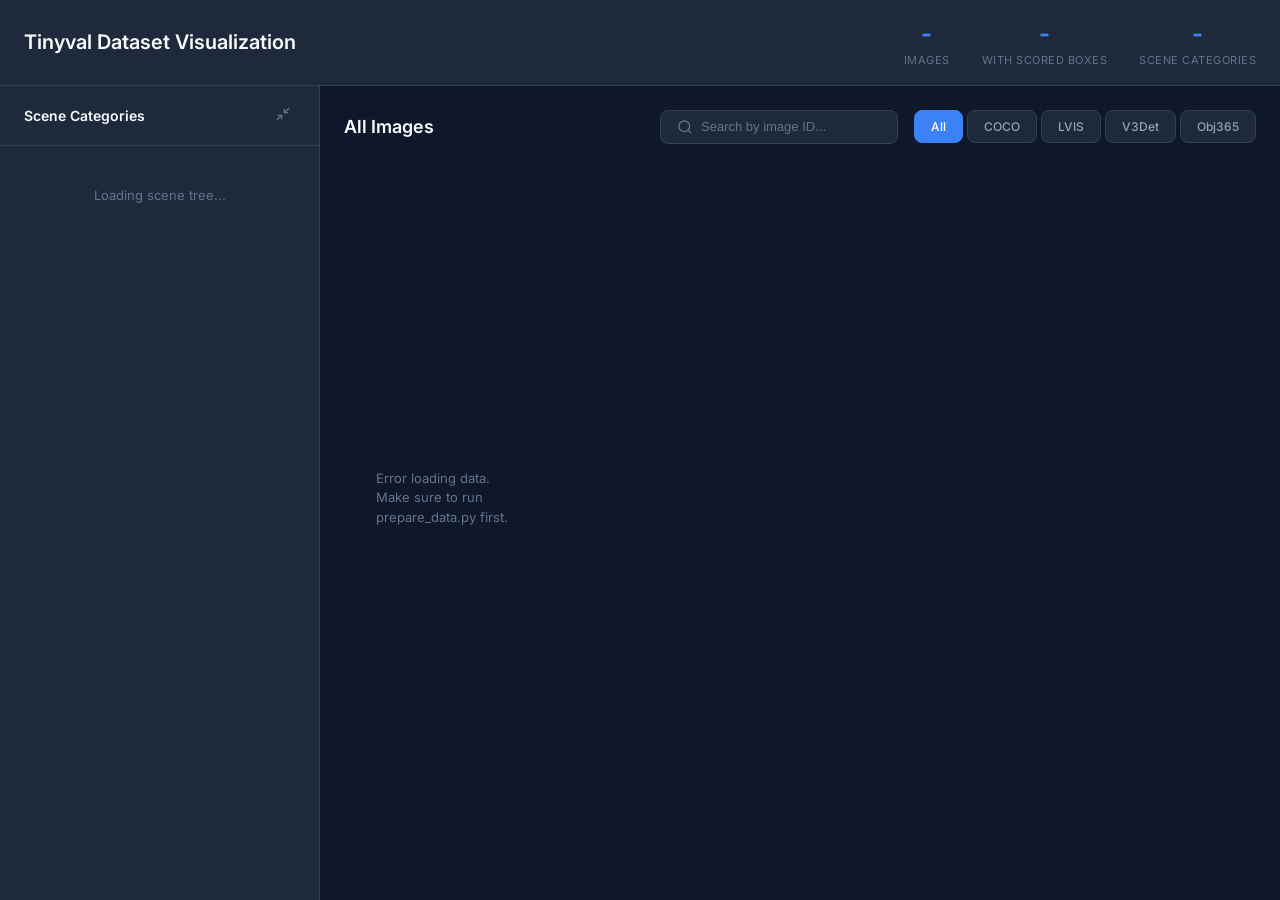
==== index.html @ b6c7b7a9 "Initial commit: Tinyval 3D BBox Visualization Server Features: - Gallery view with scene category hi" ====
<!DOCTYPE html>
<html lang="en">
<head>
    <meta charset="UTF-8">
    <meta name="viewport" content="width=device-width, initial-scale=1.0">
    <title>Tinyval Dataset Visualization</title>
    <link rel="preconnect" href="https://fonts.googleapis.com">
    <link rel="preconnect" href="https://fonts.gstatic.com" crossorigin>
    <link href="https://fonts.googleapis.com/css2?family=Inter:wght@300;400;500;600;700&display=swap" rel="stylesheet">
    <link rel="stylesheet" href="css/styles.css">
</head>
<body>
    <div class="app-container">
        <!-- Header -->
        <header class="header">
            <div class="header-content">
                <h1 class="header-title">Tinyval Dataset Visualization</h1>
                <div class="header-stats" id="header-stats">
                    <div class="stat-item">
                        <span class="stat-value" id="stat-total">-</span>
                        <span class="stat-label">Images</span>
                    </div>
                    <div class="stat-item">
                        <span class="stat-value" id="stat-scored">-</span>
                        <span class="stat-label">With Scored Boxes</span>
                    </div>
                    <div class="stat-item">
                        <span class="stat-value" id="stat-categories">-</span>
                        <span class="stat-label">Scene Categories</span>
                    </div>
                </div>
            </div>
        </header>

        <!-- Main Content -->
        <div class="main-layout">
            <!-- Sidebar: Scene Tree -->
            <aside class="sidebar">
                <div class="sidebar-header">
                    <h2 class="sidebar-title">Scene Categories</h2>
                    <button class="btn-collapse-all" id="btn-collapse-all" title="Collapse All">
                        <svg width="16" height="16" viewBox="0 0 24 24" fill="none" stroke="currentColor" stroke-width="2">
                            <polyline points="4 14 10 14 10 20"></polyline>
                            <polyline points="20 10 14 10 14 4"></polyline>
                            <line x1="14" y1="10" x2="21" y2="3"></line>
                            <line x1="3" y1="21" x2="10" y2="14"></line>
                        </svg>
                    </button>
                </div>
                <div class="tree-container" id="tree-container">
                    <div class="loading">Loading scene tree...</div>
                </div>
            </aside>

            <!-- Content: Image Grid -->
            <main class="content">
                <div class="content-header">
                    <h2 class="content-title" id="content-title">All Images</h2>
                    <div class="content-controls">
                        <div class="search-box">
                            <svg width="16" height="16" viewBox="0 0 24 24" fill="none" stroke="currentColor" stroke-width="2">
                                <circle cx="11" cy="11" r="8"></circle>
                                <line x1="21" y1="21" x2="16.65" y2="16.65"></line>
                            </svg>
                            <input type="text" id="search-input" placeholder="Search by image ID...">
                        </div>
                        <div class="filter-buttons">
                            <button class="filter-btn active" data-filter="all">All</button>
                            <button class="filter-btn" data-filter="coco">COCO</button>
                            <button class="filter-btn" data-filter="lvis">LVIS</button>
                            <button class="filter-btn" data-filter="v3det">V3Det</button>
                            <button class="filter-btn" data-filter="obj365">Obj365</button>
                        </div>
                    </div>
                </div>
                
                <div class="image-grid" id="image-grid">
                    <div class="loading">Loading images...</div>
                </div>
                
                <div class="pagination" id="pagination">
                    <!-- Pagination will be rendered here -->
                </div>
            </main>
        </div>
    </div>

    <script src="js/scene-tree.js"></script>
    <script src="js/app.js"></script>
</body>
</html>
---- css/styles.css ----
/* ============================================================================
   Tinyval Visualization - Professional Dark Theme
   ============================================================================ */

:root {
    /* Colors */
    --bg-primary: #0f172a;
    --bg-secondary: #1e293b;
    --bg-tertiary: #334155;
    --bg-hover: #475569;
    
    --text-primary: #f8fafc;
    --text-secondary: #94a3b8;
    --text-muted: #64748b;
    
    --accent-primary: #3b82f6;
    --accent-hover: #2563eb;
    
    /* Model Colors */
    --color-sam3d: #22c55e;
    --color-algorithm: #f97316;
    --color-3dmood: #ef4444;
    --color-detany3d: #3b82f6;
    
    /* Dataset Badge Colors */
    --badge-coco: #3b82f6;
    --badge-lvis: #8b5cf6;
    --badge-v3det: #22c55e;
    --badge-obj365: #f97316;
    
    /* Spacing */
    --spacing-xs: 4px;
    --spacing-sm: 8px;
    --spacing-md: 16px;
    --spacing-lg: 24px;
    --spacing-xl: 32px;
    
    /* Border Radius */
    --radius-sm: 4px;
    --radius-md: 8px;
    --radius-lg: 12px;
    
    /* Transitions */
    --transition-fast: 150ms ease;
    --transition-normal: 250ms ease;
    
    /* Shadows */
    --shadow-sm: 0 1px 2px rgba(0, 0, 0, 0.3);
    --shadow-md: 0 4px 6px rgba(0, 0, 0, 0.3);
    --shadow-lg: 0 10px 15px rgba(0, 0, 0, 0.4);
}

/* ============================================================================
   Reset & Base
   ============================================================================ */

*, *::before, *::after {
    box-sizing: border-box;
    margin: 0;
    padding: 0;
}

html, body {
    height: 100%;
}

body {
    font-family: 'Inter', -apple-system, BlinkMacSystemFont, 'Segoe UI', Roboto, sans-serif;
    font-size: 14px;
    line-height: 1.5;
    color: var(--text-primary);
    background: var(--bg-primary);
    -webkit-font-smoothing: antialiased;
    -moz-osx-font-smoothing: grayscale;
}

a {
    color: var(--accent-primary);
    text-decoration: none;
    transition: color var(--transition-fast);
}

a:hover {
    color: var(--accent-hover);
}

button {
    font-family: inherit;
    cursor: pointer;
    border: none;
    background: none;
}

/* ============================================================================
   App Container
   ============================================================================ */

.app-container {
    display: flex;
    flex-direction: column;
    min-height: 100vh;
}

/* ============================================================================
   Header
   ============================================================================ */

.header {
    background: var(--bg-secondary);
    border-bottom: 1px solid var(--bg-tertiary);
    padding: var(--spacing-md) var(--spacing-lg);
    position: sticky;
    top: 0;
    z-index: 100;
}

.header-content {
    display: flex;
    align-items: center;
    justify-content: space-between;
    max-width: 1800px;
    margin: 0 auto;
}

.header-title {
    font-size: 20px;
    font-weight: 600;
    color: var(--text-primary);
}

.header-stats {
    display: flex;
    gap: var(--spacing-xl);
}

.stat-item {
    display: flex;
    flex-direction: column;
    align-items: center;
}

.stat-value {
    font-size: 24px;
    font-weight: 700;
    color: var(--accent-primary);
}

.stat-label {
    font-size: 11px;
    color: var(--text-muted);
    text-transform: uppercase;
    letter-spacing: 0.5px;
}

/* Back Link (Detail Page) */
.back-link {
    display: flex;
    align-items: center;
    gap: var(--spacing-sm);
    color: var(--text-secondary);
    font-weight: 500;
    padding: var(--spacing-sm) var(--spacing-md);
    border-radius: var(--radius-md);
    transition: all var(--transition-fast);
}

.back-link:hover {
    color: var(--text-primary);
    background: var(--bg-tertiary);
}

.image-info {
    flex: 1;
    margin-left: var(--spacing-lg);
}

.image-meta {
    display: flex;
    align-items: center;
    gap: var(--spacing-md);
    margin-top: var(--spacing-xs);
}

.meta-item {
    color: var(--text-secondary);
    font-size: 13px;
}

/* ============================================================================
   Main Layout
   ============================================================================ */

.main-layout {
    display: flex;
    flex: 1;
    overflow: hidden;
}

/* ============================================================================
   Sidebar
   ============================================================================ */

.sidebar {
    width: 320px;
    min-width: 320px;
    background: var(--bg-secondary);
    border-right: 1px solid var(--bg-tertiary);
    display: flex;
    flex-direction: column;
    overflow: hidden;
}

.sidebar-header {
    display: flex;
    align-items: center;
    justify-content: space-between;
    padding: var(--spacing-md) var(--spacing-lg);
    border-bottom: 1px solid var(--bg-tertiary);
}

.sidebar-title {
    font-size: 14px;
    font-weight: 600;
    color: var(--text-primary);
}

.btn-collapse-all {
    padding: var(--spacing-xs);
    color: var(--text-muted);
    border-radius: var(--radius-sm);
    transition: all var(--transition-fast);
}

.btn-collapse-all:hover {
    color: var(--text-primary);
    background: var(--bg-tertiary);
}

.tree-container {
    flex: 1;
    overflow-y: auto;
    padding: var(--spacing-sm);
}

/* ============================================================================
   Scene Tree
   ============================================================================ */

.tree-node {
    user-select: none;
}

.tree-node-header {
    display: flex;
    align-items: center;
    padding: var(--spacing-sm) var(--spacing-md);
    border-radius: var(--radius-md);
    cursor: pointer;
    transition: background var(--transition-fast);
}

.tree-node-header:hover {
    background: var(--bg-tertiary);
}

.tree-node-header.selected {
    background: var(--accent-primary);
}

.tree-node-header.selected .tree-node-name,
.tree-node-header.selected .tree-node-count {
    color: white;
}

.tree-toggle {
    width: 20px;
    height: 20px;
    display: flex;
    align-items: center;
    justify-content: center;
    color: var(--text-muted);
    transition: transform var(--transition-fast);
}

.tree-toggle.expanded {
    transform: rotate(90deg);
}

.tree-toggle.empty {
    visibility: hidden;
}

.tree-node-name {
    flex: 1;
    font-size: 13px;
    color: var(--text-primary);
    margin-left: var(--spacing-xs);
}

.tree-node-count {
    font-size: 11px;
    color: var(--text-muted);
    background: var(--bg-tertiary);
    padding: 2px 8px;
    border-radius: 10px;
}

.tree-children {
    margin-left: var(--spacing-lg);
    display: none;
}

.tree-children.expanded {
    display: block;
}

/* ============================================================================
   Content Area
   ============================================================================ */

.content {
    flex: 1;
    display: flex;
    flex-direction: column;
    overflow: hidden;
    padding: var(--spacing-lg);
}

.content-header {
    display: flex;
    align-items: center;
    justify-content: space-between;
    margin-bottom: var(--spacing-lg);
    flex-wrap: wrap;
    gap: var(--spacing-md);
}

.content-title {
    font-size: 18px;
    font-weight: 600;
    color: var(--text-primary);
}

.content-controls {
    display: flex;
    align-items: center;
    gap: var(--spacing-md);
}

/* Search Box */
.search-box {
    display: flex;
    align-items: center;
    gap: var(--spacing-sm);
    background: var(--bg-secondary);
    border: 1px solid var(--bg-tertiary);
    border-radius: var(--radius-md);
    padding: var(--spacing-sm) var(--spacing-md);
}

.search-box svg {
    color: var(--text-muted);
}

.search-box input {
    background: none;
    border: none;
    color: var(--text-primary);
    font-size: 13px;
    width: 180px;
    outline: none;
}

.search-box input::placeholder {
    color: var(--text-muted);
}

/* Filter Buttons */
.filter-buttons {
    display: flex;
    gap: var(--spacing-xs);
}

.filter-btn {
    padding: var(--spacing-sm) var(--spacing-md);
    font-size: 12px;
    font-weight: 500;
    color: var(--text-secondary);
    background: var(--bg-secondary);
    border: 1px solid var(--bg-tertiary);
    border-radius: var(--radius-md);
    transition: all var(--transition-fast);
}

.filter-btn:hover {
    color: var(--text-primary);
    background: var(--bg-tertiary);
}

.filter-btn.active {
    color: white;
    background: var(--accent-primary);
    border-color: var(--accent-primary);
}

/* ============================================================================
   Image Grid
   ============================================================================ */

.image-grid {
    flex: 1;
    display: grid;
    grid-template-columns: repeat(auto-fill, minmax(200px, 1fr));
    gap: var(--spacing-md);
    overflow-y: auto;
    padding-right: var(--spacing-sm);
}

.image-card {
    background: var(--bg-secondary);
    border-radius: var(--radius-lg);
    overflow: hidden;
    cursor: pointer;
    transition: all var(--transition-normal);
    border: 1px solid transparent;
}

.image-card:hover {
    transform: translateY(-4px);
    box-shadow: var(--shadow-lg);
    border-color: var(--accent-primary);
}

.image-card-thumb {
    aspect-ratio: 4 / 3;
    overflow: hidden;
    background: var(--bg-tertiary);
}

.image-card-thumb img {
    width: 100%;
    height: 100%;
    object-fit: cover;
}

.image-card-info {
    padding: var(--spacing-md);
}

.image-card-id {
    font-size: 13px;
    font-weight: 600;
    color: var(--text-primary);
    margin-bottom: var(--spacing-xs);
}

.image-card-meta {
    display: flex;
    align-items: center;
    gap: var(--spacing-sm);
}

/* Badges */
.badge {
    display: inline-block;
    padding: 2px 8px;
    font-size: 10px;
    font-weight: 600;
    text-transform: uppercase;
    border-radius: var(--radius-sm);
    color: white;
}

.badge-coco { background: var(--badge-coco); }
.badge-lvis { background: var(--badge-lvis); }
.badge-v3det { background: var(--badge-v3det); }
.badge-obj365 { background: var(--badge-obj365); }

/* ============================================================================
   Pagination
   ============================================================================ */

.pagination {
    display: flex;
    justify-content: center;
    align-items: center;
    gap: var(--spacing-sm);
    padding: var(--spacing-lg) 0;
}

.pagination-btn {
    min-width: 36px;
    height: 36px;
    padding: 0 var(--spacing-md);
    font-size: 13px;
    font-weight: 500;
    color: var(--text-secondary);
    background: var(--bg-secondary);
    border: 1px solid var(--bg-tertiary);
    border-radius: var(--radius-md);
    transition: all var(--transition-fast);
}

.pagination-btn:hover:not(:disabled) {
    color: var(--text-primary);
    background: var(--bg-tertiary);
}

.pagination-btn.active {
    color: white;
    background: var(--accent-primary);
    border-color: var(--accent-primary);
}

.pagination-btn:disabled {
    opacity: 0.5;
    cursor: not-allowed;
}

/* ============================================================================
   Detail Page
   ============================================================================ */

.detail-page .header-content {
    justify-content: flex-start;
}

.detail-content {
    flex: 1;
    overflow-y: auto;
    padding: var(--spacing-lg);
}

.detail-section {
    background: var(--bg-secondary);
    border-radius: var(--radius-lg);
    padding: var(--spacing-lg);
    margin-bottom: var(--spacing-lg);
}

.section-header {
    margin-bottom: var(--spacing-lg);
}

.section-title {
    font-size: 18px;
    font-weight: 600;
    color: var(--text-primary);
    margin-bottom: var(--spacing-xs);
}

.section-desc {
    font-size: 13px;
    color: var(--text-muted);
}

/* Threshold Control */
.threshold-control {
    display: flex;
    align-items: center;
    gap: var(--spacing-md);
    padding: var(--spacing-md);
    background: var(--bg-tertiary);
    border-radius: var(--radius-md);
    margin-bottom: var(--spacing-lg);
}

.threshold-control label {
    font-size: 13px;
    font-weight: 500;
    color: var(--text-secondary);
}

.threshold-control input[type="range"] {
    flex: 1;
    max-width: 300px;
    height: 6px;
    appearance: none;
    background: var(--bg-primary);
    border-radius: 3px;
    outline: none;
}

.threshold-control input[type="range"]::-webkit-slider-thumb {
    appearance: none;
    width: 18px;
    height: 18px;
    background: var(--accent-primary);
    border-radius: 50%;
    cursor: pointer;
    transition: transform var(--transition-fast);
}

.threshold-control input[type="range"]::-webkit-slider-thumb:hover {
    transform: scale(1.1);
}

.threshold-value {
    font-size: 20px;
    font-weight: 700;
    color: var(--accent-primary);
    min-width: 40px;
    text-align: center;
}

.threshold-info {
    font-size: 12px;
    color: var(--text-muted);
    margin-left: auto;
}

/* Explore Controls */
.explore-controls {
    display: flex;
    flex-direction: column;
    gap: var(--spacing-lg);
    margin-bottom: var(--spacing-lg);
}

.control-group {
    display: flex;
    flex-direction: column;
    gap: var(--spacing-sm);
}

.control-label {
    font-size: 12px;
    font-weight: 600;
    color: var(--text-muted);
    text-transform: uppercase;
    letter-spacing: 0.5px;
}

.object-buttons {
    display: flex;
    flex-wrap: wrap;
    gap: var(--spacing-sm);
}

.object-btn {
    padding: var(--spacing-sm) var(--spacing-md);
    font-size: 12px;
    font-weight: 500;
    color: var(--text-secondary);
    background: var(--bg-tertiary);
    border: 2px solid transparent;
    border-radius: var(--radius-md);
    transition: all var(--transition-fast);
}

.object-btn:hover {
    color: var(--text-primary);
    background: var(--bg-hover);
}

.object-btn.active {
    color: white;
    background: var(--accent-primary);
    border-color: var(--accent-primary);
}

.no-objects {
    font-size: 13px;
    color: var(--text-muted);
    font-style: italic;
}

.model-toggles {
    display: flex;
    gap: var(--spacing-sm);
}

.model-toggle {
    display: flex;
    align-items: center;
    gap: var(--spacing-sm);
    padding: var(--spacing-sm) var(--spacing-md);
    font-size: 12px;
    font-weight: 500;
    color: var(--text-secondary);
    background: var(--bg-tertiary);
    border: 2px solid transparent;
    border-radius: var(--radius-md);
    transition: all var(--transition-fast);
}

.model-toggle:hover {
    background: var(--bg-hover);
}

.toggle-indicator {
    width: 10px;
    height: 10px;
    border-radius: 2px;
    background: var(--bg-hover);
    transition: background var(--transition-fast);
}

.model-toggle.active .toggle-indicator {
    background: currentColor;
}

.model-toggle[data-model="sam3d"] { color: var(--color-sam3d); }
.model-toggle[data-model="algorithm_regression"] { color: var(--color-algorithm); }
.model-toggle[data-model="3d_mood"] { color: var(--color-3dmood); }
.model-toggle[data-model="detany3d"] { color: var(--color-detany3d); }

.model-toggle.active {
    border-color: currentColor;
}

/* ============================================================================
   Visualization Grid
   ============================================================================ */

.viz-grid {
    display: grid;
    grid-template-columns: repeat(3, 1fr);
    gap: var(--spacing-md);
}

.viz-panel {
    background: var(--bg-primary);
    border-radius: var(--radius-md);
    overflow: hidden;
}

.viz-title {
    font-size: 12px;
    font-weight: 600;
    color: var(--text-secondary);
    text-transform: uppercase;
    letter-spacing: 0.5px;
    padding: var(--spacing-sm) var(--spacing-md);
    background: var(--bg-tertiary);
}

.viz-container {
    position: relative;
    aspect-ratio: 4 / 3;
    background: var(--bg-primary);
    display: flex;
    align-items: center;
    justify-content: center;
}

.viz-container canvas {
    /* Don't use width/height: 100% - let JavaScript set canvas size to match image aspect ratio */
    /* The canvas dimensions are set by overlay-renderer.js resizeCanvas() */
    display: block;
    max-width: 100%;
    max-height: 100%;
    margin: auto;
}

.threejs-container {
    width: 100%;
    height: 100%;
    position: relative;
}

/* Reset button for 3D viewer */
.viewer-reset-btn {
    position: absolute;
    top: 8px;
    right: 8px;
    padding: 6px 12px;
    background: rgba(0, 0, 0, 0.7);
    color: white;
    border: none;
    border-radius: 4px;
    font-size: 12px;
    font-weight: 500;
    cursor: pointer;
    z-index: 100;
    transition: background 0.2s, transform 0.1s;
}

.viewer-reset-btn:hover {
    background: rgba(0, 0, 0, 0.85);
    transform: scale(1.02);
}

.viewer-reset-btn:active {
    transform: scale(0.98);
}

/* Controls hint for 3D viewer */
.viewer-controls-hint {
    display: flex;
    justify-content: center;
    gap: var(--spacing-lg);
    padding: var(--spacing-sm) var(--spacing-md);
    background: var(--bg-secondary);
    border-top: 1px solid var(--border-primary);
    font-size: 11px;
    color: var(--text-tertiary);
}

.viewer-controls-hint span {
    white-space: nowrap;
}

/* ============================================================================
   Score Comparison Table
   ============================================================================ */

.score-comparison {
    margin-top: var(--spacing-lg);
}

.comparison-title {
    font-size: 14px;
    font-weight: 600;
    color: var(--text-primary);
    margin-bottom: var(--spacing-md);
}

.table-container {
    overflow-x: auto;
}

.score-table {
    width: 100%;
    border-collapse: collapse;
    font-size: 13px;
}

.score-table th,
.score-table td {
    padding: var(--spacing-sm) var(--spacing-md);
    text-align: center;
    border-bottom: 1px solid var(--bg-tertiary);
}

.score-table th {
    font-weight: 600;
    color: var(--text-muted);
    text-transform: uppercase;
    font-size: 11px;
    letter-spacing: 0.5px;
    background: var(--bg-tertiary);
}

.score-table td {
    color: var(--text-primary);
}

.score-table td:first-child {
    font-weight: 500;
    text-align: left;
}

.score-table tr:hover td {
    background: var(--bg-tertiary);
}

.score-cell {
    font-weight: 600;
}

.score-cell.score-0 { color: #ef4444; }
.score-cell.score-1 { color: #f59e0b; }
.score-cell.score-2 { color: #22c55e; }

.score-total {
    font-size: 14px;
    font-weight: 700;
}

.model-indicator {
    display: inline-block;
    width: 10px;
    height: 10px;
    border-radius: 2px;
    margin-right: var(--spacing-sm);
}

.model-indicator.sam3d { background: var(--color-sam3d); }
.model-indicator.algorithm_regression { background: var(--color-algorithm); }
.model-indicator.algorithm { background: var(--color-algorithm); }
.model-indicator.3d_mood { background: var(--color-3dmood); }
.model-indicator.detany3d { background: var(--color-detany3d); }

.empty-message {
    color: var(--text-muted);
    font-style: italic;
}

/* ============================================================================
   Loading State
   ============================================================================ */

.loading {
    display: flex;
    align-items: center;
    justify-content: center;
    padding: var(--spacing-xl);
    color: var(--text-muted);
    font-size: 13px;
}

/* ============================================================================
   Responsive
   ============================================================================ */

@media (max-width: 1200px) {
    .viz-grid {
        grid-template-columns: 1fr 1fr;
    }
    
    .viz-panel.viz-3d {
        grid-column: span 2;
    }
}

@media (max-width: 900px) {
    .main-layout {
        flex-direction: column;
    }
    
    .sidebar {
        width: 100%;
        min-width: auto;
        max-height: 300px;
    }
    
    .viz-grid {
        grid-template-columns: 1fr;
    }
    
    .viz-panel.viz-3d {
        grid-column: span 1;
    }
}

@media (max-width: 600px) {
    .header-stats {
        display: none;
    }
    
    .content-controls {
        flex-direction: column;
        align-items: stretch;
    }
    
    .filter-buttons {
        flex-wrap: wrap;
    }
    
    .model-toggles {
        flex-wrap: wrap;
    }
}
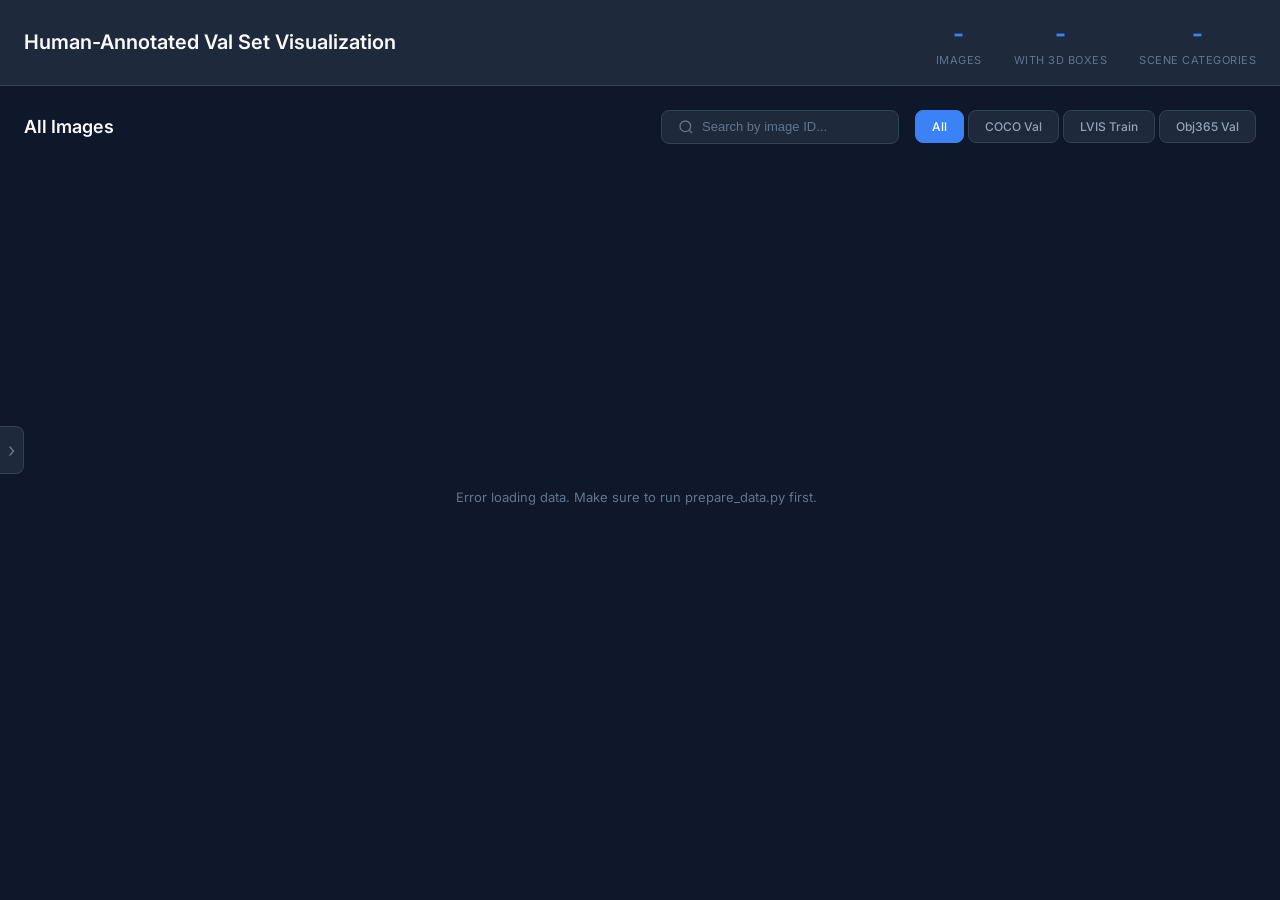
==== commit 6887dfd6: "- Rewrite visualizer for human-annotated val set (2,196 images, 1 box per annotation)   - Color boxe" ====
--- a/index.html
+++ b/index.html
@@ -3,7 +3,7 @@
 <head>
     <meta charset="UTF-8">
     <meta name="viewport" content="width=device-width, initial-scale=1.0">
-    <title>Tinyval Dataset Visualization</title>
+    <title>Human-Annotated Val Set Visualization</title>
     <link rel="preconnect" href="https://fonts.googleapis.com">
     <link rel="preconnect" href="https://fonts.gstatic.com" crossorigin>
     <link href="https://fonts.googleapis.com/css2?family=Inter:wght@300;400;500;600;700&display=swap" rel="stylesheet">
@@ -14,7 +14,7 @@
         <!-- Header -->
         <header class="header">
             <div class="header-content">
-                <h1 class="header-title">Tinyval Dataset Visualization</h1>
+                <h1 class="header-title">Human-Annotated Val Set Visualization</h1>
                 <div class="header-stats" id="header-stats">
                     <div class="stat-item">
                         <span class="stat-value" id="stat-total">-</span>
@@ -22,7 +22,7 @@
                     </div>
                     <div class="stat-item">
                         <span class="stat-value" id="stat-scored">-</span>
-                        <span class="stat-label">With Scored Boxes</span>
+                        <span class="stat-label">With 3D Boxes</span>
                     </div>
                     <div class="stat-item">
                         <span class="stat-value" id="stat-categories">-</span>
@@ -33,19 +33,15 @@
         </header>
 
         <!-- Main Content -->
+        <!-- Open sidebar button (visible when sidebar is collapsed) -->
+        <button class="sidebar-open-btn" id="sidebar-open" title="Open Scene Categories">&rsaquo;</button>
+
         <div class="main-layout">
-            <!-- Sidebar: Scene Tree -->
-            <aside class="sidebar">
+            <!-- Sidebar: Scene Tree (collapsed by default) -->
+            <aside class="sidebar collapsed">
                 <div class="sidebar-header">
                     <h2 class="sidebar-title">Scene Categories</h2>
-                    <button class="btn-collapse-all" id="btn-collapse-all" title="Collapse All">
-                        <svg width="16" height="16" viewBox="0 0 24 24" fill="none" stroke="currentColor" stroke-width="2">
-                            <polyline points="4 14 10 14 10 20"></polyline>
-                            <polyline points="20 10 14 10 14 4"></polyline>
-                            <line x1="14" y1="10" x2="21" y2="3"></line>
-                            <line x1="3" y1="21" x2="10" y2="14"></line>
-                        </svg>
-                    </button>
+                    <button class="sidebar-close-btn" id="sidebar-close" title="Close Sidebar">&lsaquo;</button>
                 </div>
                 <div class="tree-container" id="tree-container">
                     <div class="loading">Loading scene tree...</div>
@@ -66,18 +62,17 @@
                         </div>
                         <div class="filter-buttons">
                             <button class="filter-btn active" data-filter="all">All</button>
-                            <button class="filter-btn" data-filter="coco">COCO</button>
-                            <button class="filter-btn" data-filter="lvis">LVIS</button>
-                            <button class="filter-btn" data-filter="v3det">V3Det</button>
-                            <button class="filter-btn" data-filter="obj365">Obj365</button>
+                            <button class="filter-btn" data-filter="coco_val">COCO Val</button>
+                            <button class="filter-btn" data-filter="lvis_train">LVIS Train</button>
+                            <button class="filter-btn" data-filter="obj365_val">Obj365 Val</button>
                         </div>
                     </div>
                 </div>
-                
+
                 <div class="image-grid" id="image-grid">
                     <div class="loading">Loading images...</div>
                 </div>
-                
+
                 <div class="pagination" id="pagination">
                     <!-- Pagination will be rendered here -->
                 </div>
--- a/css/styles.css
+++ b/css/styles.css
@@ -1,5 +1,5 @@
 /* ============================================================================
-   Tinyval Visualization - Professional Dark Theme
+   Human-Annotated Val Set Visualization - Professional Dark Theme
    ============================================================================ */
 
 :root {
@@ -15,12 +15,6 @@
     
     --accent-primary: #3b82f6;
     --accent-hover: #2563eb;
-    
-    /* Model Colors */
-    --color-sam3d: #22c55e;
-    --color-algorithm: #f97316;
-    --color-3dmood: #ef4444;
-    --color-detany3d: #3b82f6;
     
     /* Dataset Badge Colors */
     --badge-coco: #3b82f6;
@@ -194,6 +188,7 @@
     display: flex;
     flex: 1;
     overflow: hidden;
+    position: relative;
 }
 
 /* ============================================================================
@@ -208,6 +203,62 @@
     display: flex;
     flex-direction: column;
     overflow: hidden;
+    transition: width var(--transition-normal), min-width var(--transition-normal), opacity var(--transition-normal);
+}
+
+.sidebar.collapsed {
+    width: 0;
+    min-width: 0;
+    border-right: none;
+    overflow: hidden;
+}
+
+/* ">" button fixed on left edge when sidebar is collapsed */
+.sidebar-open-btn {
+    position: fixed;
+    left: 0;
+    top: 50%;
+    transform: translateY(-50%);
+    z-index: 200;
+    width: 24px;
+    height: 48px;
+    display: flex;
+    align-items: center;
+    justify-content: center;
+    font-size: 20px;
+    color: var(--text-muted);
+    background: var(--bg-secondary);
+    border: 1px solid var(--bg-tertiary);
+    border-left: none;
+    border-radius: 0 var(--radius-md) var(--radius-md) 0;
+    cursor: pointer;
+    transition: all var(--transition-fast);
+}
+
+.sidebar-open-btn:hover {
+    color: var(--text-primary);
+    background: var(--bg-tertiary);
+}
+
+.sidebar-open-btn.hidden {
+    display: none;
+}
+
+/* "<" button inside sidebar header */
+.sidebar-close-btn {
+    padding: 2px 8px;
+    font-size: 18px;
+    color: var(--text-muted);
+    background: none;
+    border: 1px solid var(--bg-tertiary);
+    border-radius: var(--radius-sm);
+    cursor: pointer;
+    transition: all var(--transition-fast);
+}
+
+.sidebar-close-btn:hover {
+    color: var(--text-primary);
+    background: var(--bg-tertiary);
 }
 
 .sidebar-header {
@@ -224,17 +275,6 @@
     color: var(--text-primary);
 }
 
-.btn-collapse-all {
-    padding: var(--spacing-xs);
-    color: var(--text-muted);
-    border-radius: var(--radius-sm);
-    transition: all var(--transition-fast);
-}
-
-.btn-collapse-all:hover {
-    color: var(--text-primary);
-    background: var(--bg-tertiary);
-}
 
 .tree-container {
     flex: 1;
@@ -410,8 +450,8 @@
 .image-grid {
     flex: 1;
     display: grid;
-    grid-template-columns: repeat(auto-fill, minmax(200px, 1fr));
-    gap: var(--spacing-md);
+    grid-template-columns: repeat(3, 1fr);
+    gap: var(--spacing-lg);
     overflow-y: auto;
     padding-right: var(--spacing-sm);
 }
@@ -475,6 +515,14 @@
 .badge-lvis { background: var(--badge-lvis); }
 .badge-v3det { background: var(--badge-v3det); }
 .badge-obj365 { background: var(--badge-obj365); }
+
+.annotation-count {
+    font-size: 11px;
+    color: var(--text-muted);
+    background: var(--bg-tertiary);
+    padding: 2px 8px;
+    border-radius: var(--radius-sm);
+}
 
 /* ============================================================================
    Pagination
@@ -540,6 +588,30 @@
 
 .section-header {
     margin-bottom: var(--spacing-lg);
+    display: flex;
+    flex-wrap: wrap;
+    align-items: baseline;
+    gap: var(--spacing-sm);
+}
+
+.section-header .section-title {
+    margin-right: auto;
+}
+
+.section-header .section-desc {
+    width: 100%;
+}
+
+.combined-dl-btn,
+.toggle-labels-btn {
+    padding: 4px 12px;
+    font-size: 13px;
+}
+
+.toggle-labels-btn.active {
+    background: var(--accent-primary);
+    color: white;
+    border-color: var(--accent-primary);
 }
 
 .section-title {
@@ -554,175 +626,34 @@
     color: var(--text-muted);
 }
 
-/* Threshold Control */
-.threshold-control {
-    display: flex;
-    align-items: center;
-    gap: var(--spacing-md);
-    padding: var(--spacing-md);
-    background: var(--bg-tertiary);
-    border-radius: var(--radius-md);
-    margin-bottom: var(--spacing-lg);
-}
-
-.threshold-control label {
-    font-size: 13px;
-    font-weight: 500;
-    color: var(--text-secondary);
-}
-
-.threshold-control input[type="range"] {
-    flex: 1;
-    max-width: 300px;
-    height: 6px;
-    appearance: none;
-    background: var(--bg-primary);
-    border-radius: 3px;
-    outline: none;
-}
-
-.threshold-control input[type="range"]::-webkit-slider-thumb {
-    appearance: none;
-    width: 18px;
-    height: 18px;
-    background: var(--accent-primary);
-    border-radius: 50%;
-    cursor: pointer;
-    transition: transform var(--transition-fast);
-}
-
-.threshold-control input[type="range"]::-webkit-slider-thumb:hover {
-    transform: scale(1.1);
-}
-
-.threshold-value {
-    font-size: 20px;
-    font-weight: 700;
-    color: var(--accent-primary);
-    min-width: 40px;
-    text-align: center;
-}
-
-.threshold-info {
-    font-size: 12px;
-    color: var(--text-muted);
-    margin-left: auto;
-}
-
-/* Explore Controls */
-.explore-controls {
-    display: flex;
-    flex-direction: column;
-    gap: var(--spacing-lg);
-    margin-bottom: var(--spacing-lg);
-}
-
-.control-group {
-    display: flex;
-    flex-direction: column;
-    gap: var(--spacing-sm);
-}
-
-.control-label {
-    font-size: 12px;
-    font-weight: 600;
-    color: var(--text-muted);
-    text-transform: uppercase;
-    letter-spacing: 0.5px;
-}
-
-.object-buttons {
-    display: flex;
-    flex-wrap: wrap;
-    gap: var(--spacing-sm);
-}
-
-.object-btn {
-    padding: var(--spacing-sm) var(--spacing-md);
-    font-size: 12px;
-    font-weight: 500;
-    color: var(--text-secondary);
-    background: var(--bg-tertiary);
-    border: 2px solid transparent;
-    border-radius: var(--radius-md);
-    transition: all var(--transition-fast);
-}
-
-.object-btn:hover {
-    color: var(--text-primary);
-    background: var(--bg-hover);
-}
-
-.object-btn.active {
-    color: white;
-    background: var(--accent-primary);
-    border-color: var(--accent-primary);
-}
-
-.no-objects {
-    font-size: 13px;
-    color: var(--text-muted);
-    font-style: italic;
-}
-
-.model-toggles {
-    display: flex;
-    gap: var(--spacing-sm);
-}
-
-.model-toggle {
-    display: flex;
-    align-items: center;
-    gap: var(--spacing-sm);
-    padding: var(--spacing-sm) var(--spacing-md);
-    font-size: 12px;
-    font-weight: 500;
-    color: var(--text-secondary);
-    background: var(--bg-tertiary);
-    border: 2px solid transparent;
-    border-radius: var(--radius-md);
-    transition: all var(--transition-fast);
-}
-
-.model-toggle:hover {
-    background: var(--bg-hover);
-}
-
-.toggle-indicator {
-    width: 10px;
-    height: 10px;
-    border-radius: 2px;
-    background: var(--bg-hover);
-    transition: background var(--transition-fast);
-}
-
-.model-toggle.active .toggle-indicator {
-    background: currentColor;
-}
-
-.model-toggle[data-model="sam3d"] { color: var(--color-sam3d); }
-.model-toggle[data-model="algorithm_regression"] { color: var(--color-algorithm); }
-.model-toggle[data-model="3d_mood"] { color: var(--color-3dmood); }
-.model-toggle[data-model="detany3d"] { color: var(--color-detany3d); }
-
-.model-toggle.active {
-    border-color: currentColor;
-}
-
 /* ============================================================================
    Visualization Grid
    ============================================================================ */
 
 .viz-grid {
     display: grid;
-    grid-template-columns: repeat(3, 1fr);
+    grid-template-columns: 1fr 1fr;
     gap: var(--spacing-md);
+    max-width: 900px;
+    margin: 0 auto;
+}
+
+.viz-grid .viz-3d {
+    grid-column: span 2;
 }
 
 .viz-panel {
     background: var(--bg-primary);
     border-radius: var(--radius-md);
     overflow: hidden;
+}
+
+.viz-title-bar {
+    display: flex;
+    align-items: center;
+    justify-content: space-between;
+    background: var(--bg-tertiary);
+    padding: 0 var(--spacing-sm) 0 0;
 }
 
 .viz-title {
@@ -732,7 +663,30 @@
     text-transform: uppercase;
     letter-spacing: 0.5px;
     padding: var(--spacing-sm) var(--spacing-md);
-    background: var(--bg-tertiary);
+}
+
+.download-btn {
+    background: none;
+    border: 1px solid var(--text-muted);
+    color: var(--text-secondary);
+    border-radius: 4px;
+    padding: 2px 8px;
+    font-size: 12px;
+    cursor: pointer;
+    white-space: nowrap;
+    transition: all 0.15s;
+}
+
+.download-btn:hover {
+    background: var(--bg-hover);
+    color: var(--text-primary);
+    border-color: var(--text-secondary);
+}
+
+.download-btn.recording {
+    background: #ef4444;
+    color: white;
+    border-color: #ef4444;
 }
 
 .viz-container {
@@ -802,89 +756,79 @@
 }
 
 /* ============================================================================
-   Score Comparison Table
-   ============================================================================ */
-
-.score-comparison {
+   Loading State
+   ============================================================================ */
+
+/* ============================================================================
+   Annotation List
+   ============================================================================ */
+
+.annotation-list {
     margin-top: var(--spacing-lg);
-}
-
-.comparison-title {
+    border-top: 1px solid var(--bg-tertiary);
+    padding-top: var(--spacing-lg);
+}
+
+.annotation-list-title {
     font-size: 14px;
     font-weight: 600;
     color: var(--text-primary);
     margin-bottom: var(--spacing-md);
 }
 
-.table-container {
-    overflow-x: auto;
-}
-
-.score-table {
-    width: 100%;
-    border-collapse: collapse;
-    font-size: 13px;
-}
-
-.score-table th,
-.score-table td {
-    padding: var(--spacing-sm) var(--spacing-md);
-    text-align: center;
-    border-bottom: 1px solid var(--bg-tertiary);
-}
-
-.score-table th {
-    font-weight: 600;
-    color: var(--text-muted);
-    text-transform: uppercase;
-    font-size: 11px;
-    letter-spacing: 0.5px;
-    background: var(--bg-tertiary);
-}
-
-.score-table td {
-    color: var(--text-primary);
-}
-
-.score-table td:first-child {
-    font-weight: 500;
-    text-align: left;
-}
-
-.score-table tr:hover td {
-    background: var(--bg-tertiary);
-}
-
-.score-cell {
-    font-weight: 600;
-}
-
-.score-cell.score-0 { color: #ef4444; }
-.score-cell.score-1 { color: #f59e0b; }
-.score-cell.score-2 { color: #22c55e; }
-
-.score-total {
-    font-size: 14px;
-    font-weight: 700;
-}
-
-.model-indicator {
-    display: inline-block;
-    width: 10px;
-    height: 10px;
+.annotation-list-items {
+    display: flex;
+    flex-wrap: wrap;
+    gap: var(--spacing-sm);
+}
+
+.annotation-item {
+    display: flex;
+    align-items: center;
+    gap: var(--spacing-sm);
+    padding: 4px 8px;
+    background: var(--bg-tertiary);
+    border-radius: var(--radius-md);
+    border: 2px solid transparent;
+    transition: all var(--transition-fast);
+}
+
+.annotation-item.hidden {
+    opacity: 0.4;
+}
+
+.annotation-item-color {
+    width: 12px;
+    height: 12px;
     border-radius: 2px;
-    margin-right: var(--spacing-sm);
-}
-
-.model-indicator.sam3d { background: var(--color-sam3d); }
-.model-indicator.algorithm_regression { background: var(--color-algorithm); }
-.model-indicator.algorithm { background: var(--color-algorithm); }
-.model-indicator.3d_mood { background: var(--color-3dmood); }
-.model-indicator.detany3d { background: var(--color-detany3d); }
-
-.empty-message {
-    color: var(--text-muted);
-    font-style: italic;
+    flex-shrink: 0;
+}
+
+.annotation-item input[type="checkbox"] {
+    margin: 0;
+    cursor: pointer;
+}
+
+.annotation-item-name {
+    background: none;
+    border: 1px solid transparent;
+    color: var(--text-primary);
+    font-size: 12px;
+    font-family: inherit;
+    padding: 2px 4px;
+    border-radius: var(--radius-sm);
+    min-width: 60px;
+    max-width: 160px;
+}
+
+.annotation-item-name:hover {
+    border-color: var(--bg-hover);
+}
+
+.annotation-item-name:focus {
+    outline: none;
+    border-color: var(--accent-primary);
+    background: var(--bg-primary);
 }
 
 /* ============================================================================
@@ -898,6 +842,7 @@
     padding: var(--spacing-xl);
     color: var(--text-muted);
     font-size: 13px;
+    grid-column: 1 / -1;
 }
 
 /* ============================================================================
@@ -908,23 +853,23 @@
     .viz-grid {
         grid-template-columns: 1fr 1fr;
     }
-    
-    .viz-panel.viz-3d {
-        grid-column: span 2;
-    }
 }
 
 @media (max-width: 900px) {
     .main-layout {
         flex-direction: column;
     }
-    
+
     .sidebar {
         width: 100%;
         min-width: auto;
         max-height: 300px;
     }
-    
+
+    .image-grid {
+        grid-template-columns: repeat(2, 1fr);
+    }
+
     .viz-grid {
         grid-template-columns: 1fr;
     }
@@ -947,8 +892,4 @@
     .filter-buttons {
         flex-wrap: wrap;
     }
-    
-    .model-toggles {
-        flex-wrap: wrap;
-    }
-}
+}
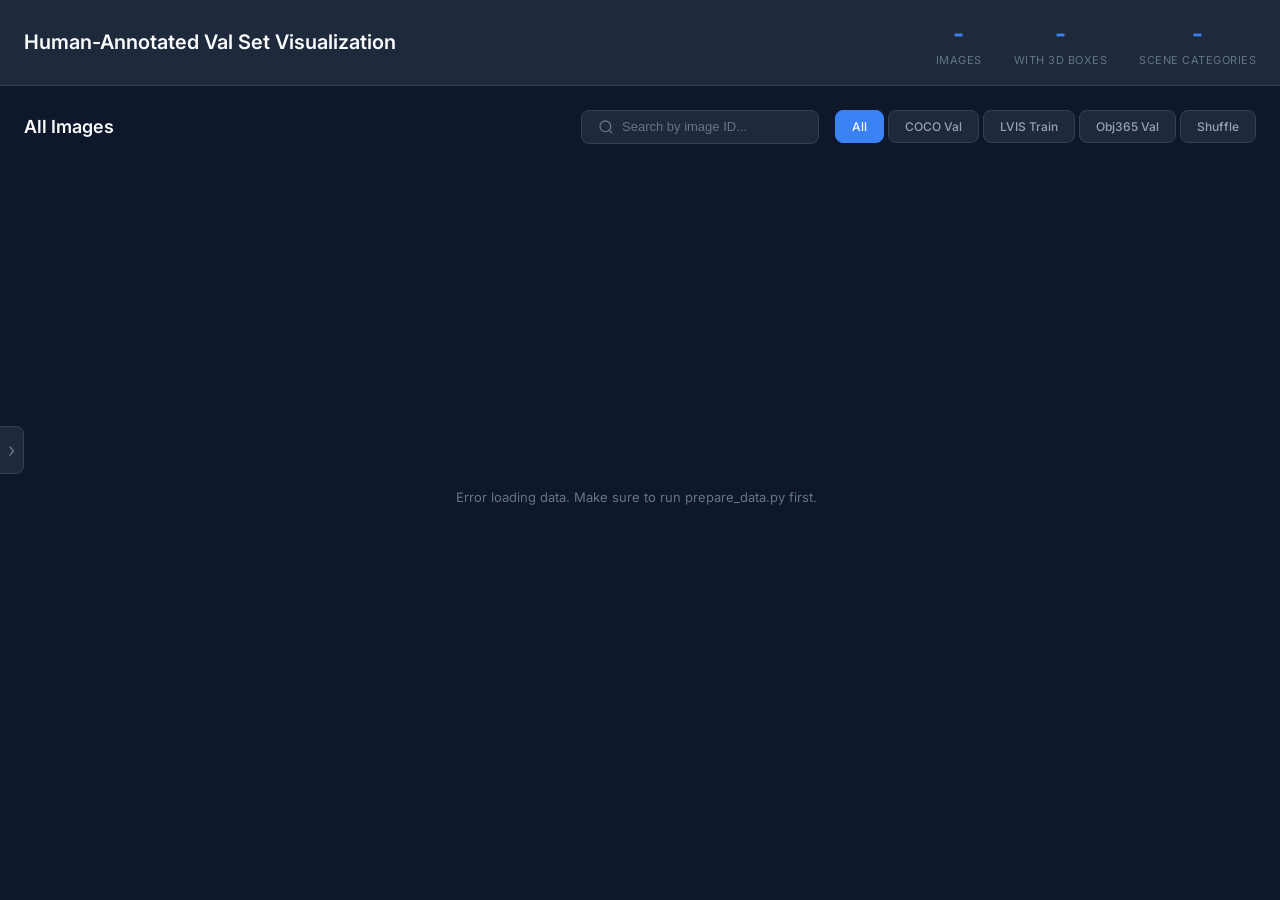
==== commit 6392d912: "Add shuffle toggle for gallery images" ====
--- a/index.html
+++ b/index.html
@@ -65,6 +65,7 @@
                             <button class="filter-btn" data-filter="coco_val">COCO Val</button>
                             <button class="filter-btn" data-filter="lvis_train">LVIS Train</button>
                             <button class="filter-btn" data-filter="obj365_val">Obj365 Val</button>
+                            <button class="filter-btn shuffle-btn" id="shuffle-toggle">Shuffle</button>
                         </div>
                     </div>
                 </div>
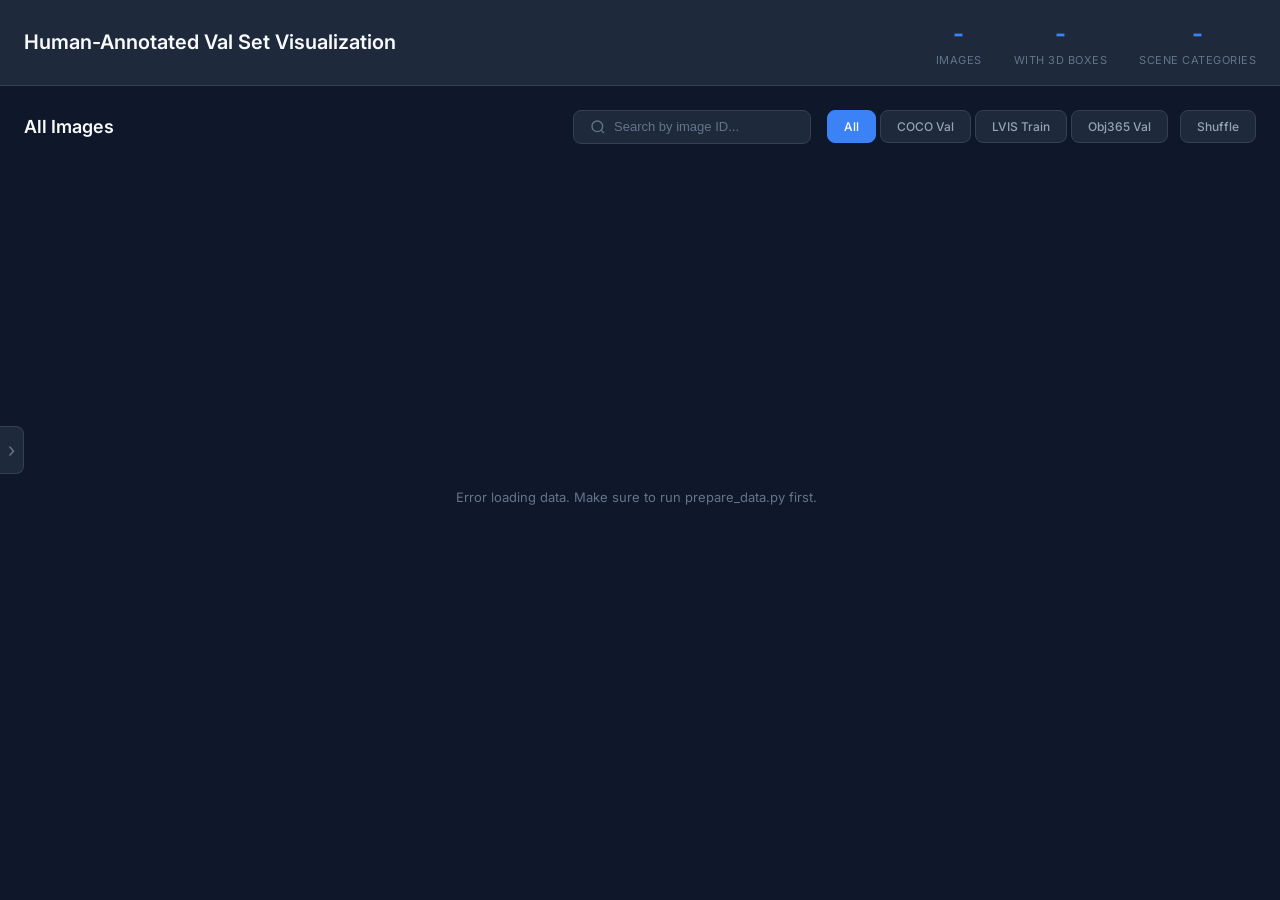
==== commit dad38105: "Rewrite README for val set visualizer, fix shuffle button conflict with filter buttons" ====
--- a/index.html
+++ b/index.html
@@ -65,7 +65,7 @@
                             <button class="filter-btn" data-filter="coco_val">COCO Val</button>
                             <button class="filter-btn" data-filter="lvis_train">LVIS Train</button>
                             <button class="filter-btn" data-filter="obj365_val">Obj365 Val</button>
-                            <button class="filter-btn shuffle-btn" id="shuffle-toggle">Shuffle</button>
+                            <button class="shuffle-btn" id="shuffle-toggle">Shuffle</button>
                         </div>
                     </div>
                 </div>
--- a/css/styles.css
+++ b/css/styles.css
@@ -443,6 +443,29 @@
     border-color: var(--accent-primary);
 }
 
+.shuffle-btn {
+    padding: var(--spacing-sm) var(--spacing-md);
+    font-size: 12px;
+    font-weight: 500;
+    color: var(--text-secondary);
+    background: var(--bg-secondary);
+    border: 1px solid var(--bg-tertiary);
+    border-radius: var(--radius-md);
+    transition: all var(--transition-fast);
+    margin-left: var(--spacing-sm);
+}
+
+.shuffle-btn:hover {
+    color: var(--text-primary);
+    background: var(--bg-tertiary);
+}
+
+.shuffle-btn.active {
+    color: white;
+    background: var(--accent-primary);
+    border-color: var(--accent-primary);
+}
+
 /* ============================================================================
    Image Grid
    ============================================================================ */
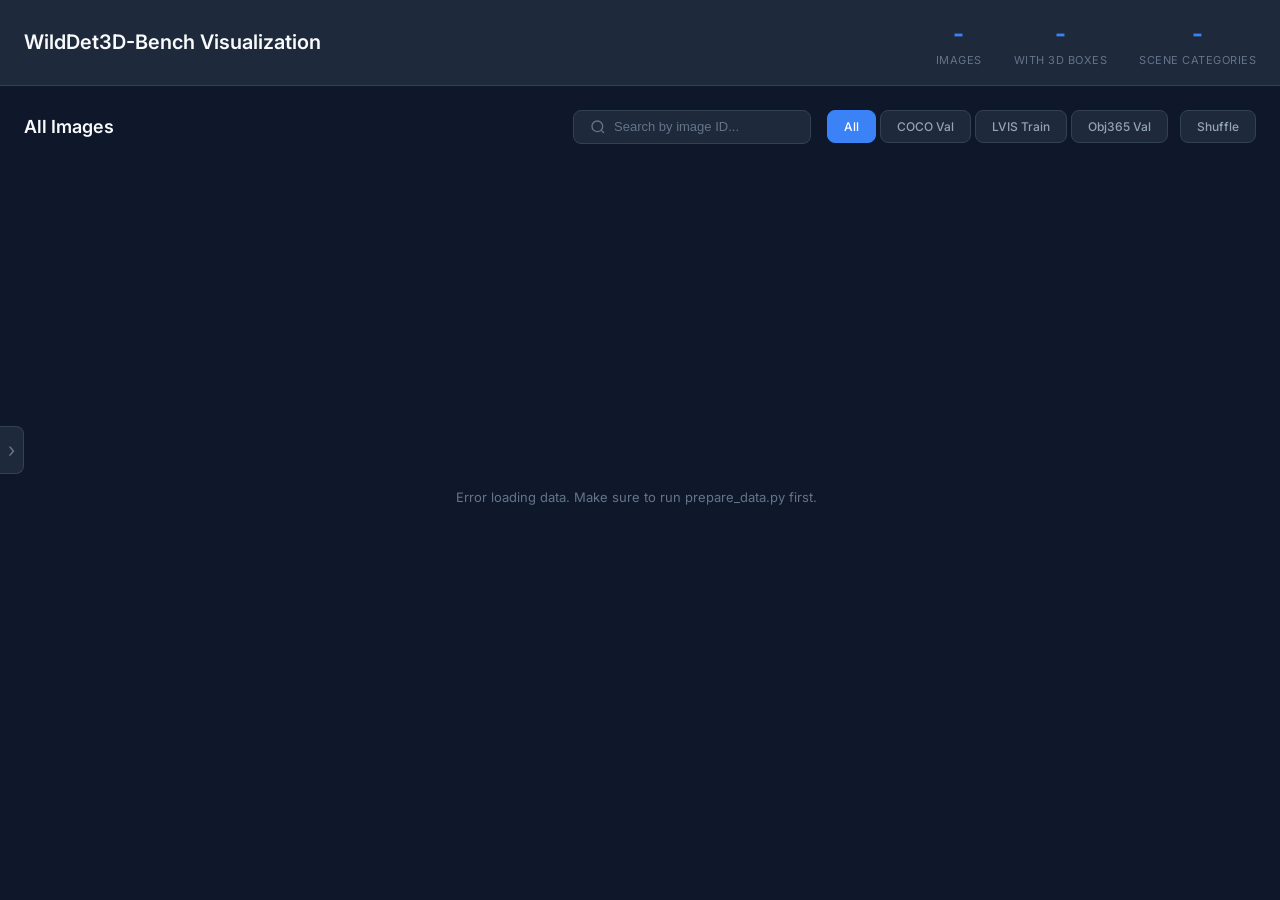
==== commit 3c7318b8: "Rename to WildDet3D-Bench across all files" ====
--- a/index.html
+++ b/index.html
@@ -3,7 +3,7 @@
 <head>
     <meta charset="UTF-8">
     <meta name="viewport" content="width=device-width, initial-scale=1.0">
-    <title>Human-Annotated Val Set Visualization</title>
+    <title>WildDet3D-Bench Visualization</title>
     <link rel="preconnect" href="https://fonts.googleapis.com">
     <link rel="preconnect" href="https://fonts.gstatic.com" crossorigin>
     <link href="https://fonts.googleapis.com/css2?family=Inter:wght@300;400;500;600;700&display=swap" rel="stylesheet">
@@ -14,7 +14,7 @@
         <!-- Header -->
         <header class="header">
             <div class="header-content">
-                <h1 class="header-title">Human-Annotated Val Set Visualization</h1>
+                <h1 class="header-title">WildDet3D-Bench Visualization</h1>
                 <div class="header-stats" id="header-stats">
                     <div class="stat-item">
                         <span class="stat-value" id="stat-total">-</span>
--- a/css/styles.css
+++ b/css/styles.css
@@ -1,5 +1,5 @@
 /* ============================================================================
-   Human-Annotated Val Set Visualization - Professional Dark Theme
+   WildDet3D-Bench Visualization - Professional Dark Theme
    ============================================================================ */
 
 :root {
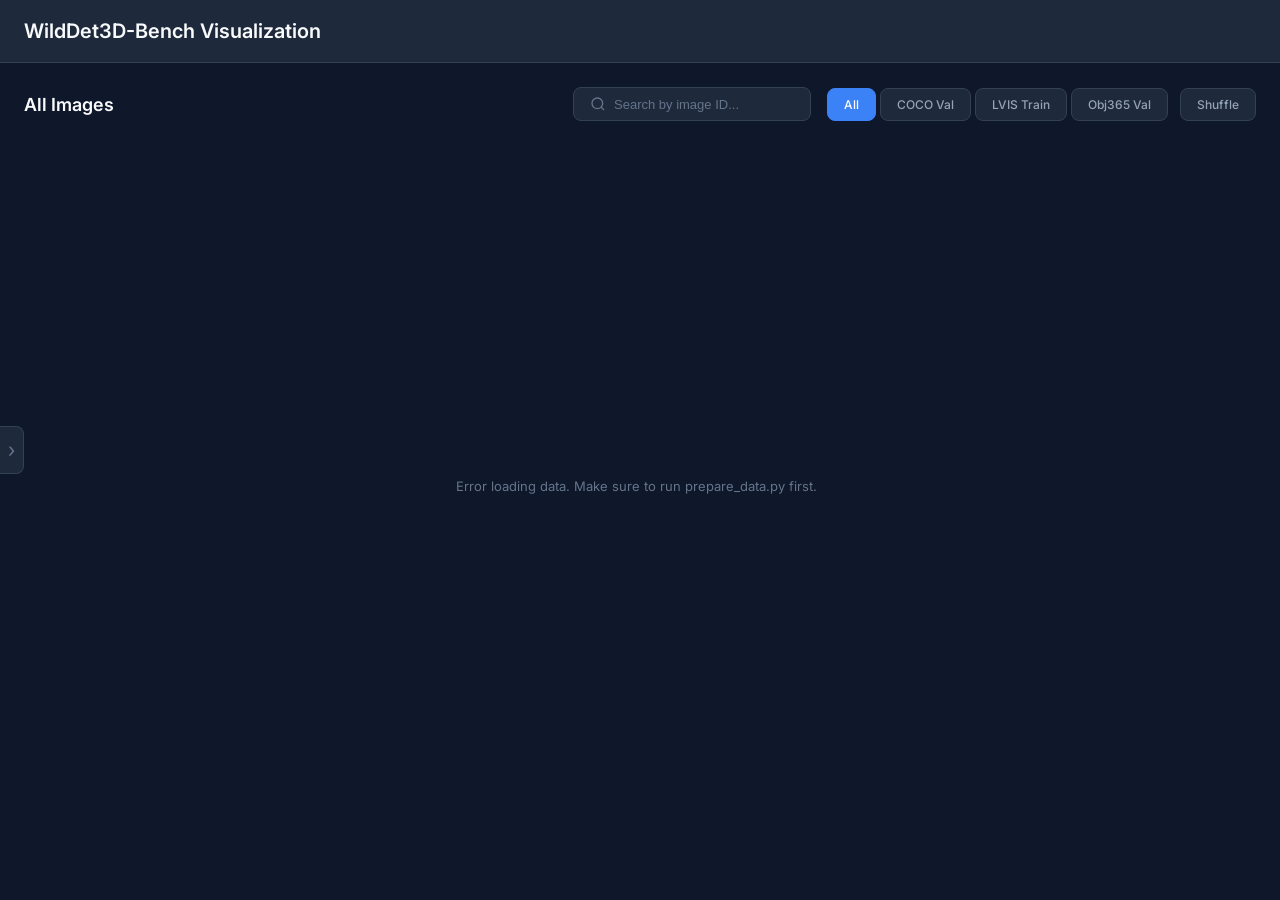
==== commit 49781c21: "Comment out header stats from gallery top bar" ====
--- a/index.html
+++ b/index.html
@@ -15,6 +15,7 @@
         <header class="header">
             <div class="header-content">
                 <h1 class="header-title">WildDet3D-Bench Visualization</h1>
+                <!--
                 <div class="header-stats" id="header-stats">
                     <div class="stat-item">
                         <span class="stat-value" id="stat-total">-</span>
@@ -29,6 +30,7 @@
                         <span class="stat-label">Scene Categories</span>
                     </div>
                 </div>
+                -->
             </div>
         </header>
 
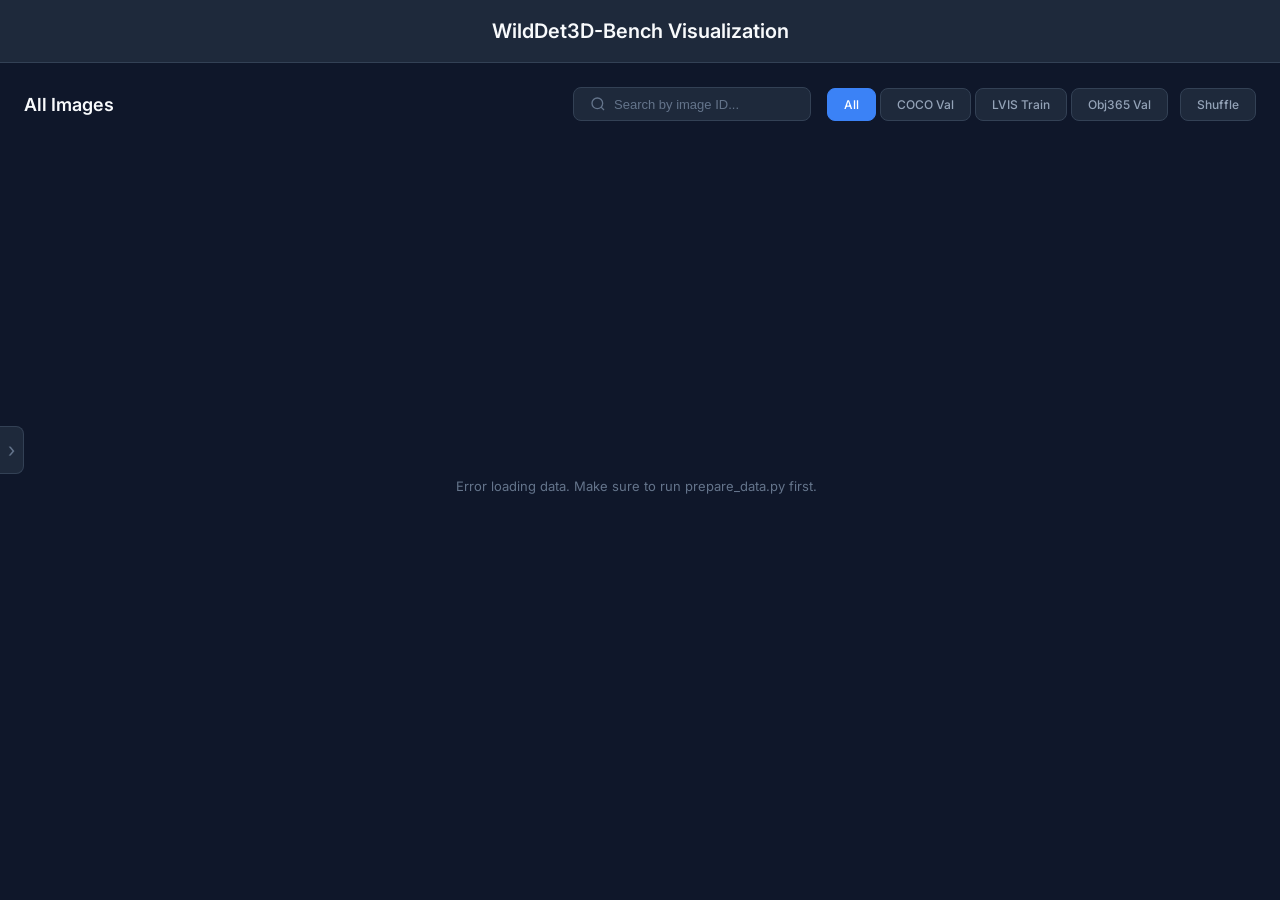
==== commit f08cf267: "Center header title when stats are hidden" ====
--- a/index.html
+++ b/index.html
@@ -13,7 +13,7 @@
     <div class="app-container">
         <!-- Header -->
         <header class="header">
-            <div class="header-content">
+            <div class="header-content" style="justify-content: center;">
                 <h1 class="header-title">WildDet3D-Bench Visualization</h1>
                 <!--
                 <div class="header-stats" id="header-stats">
